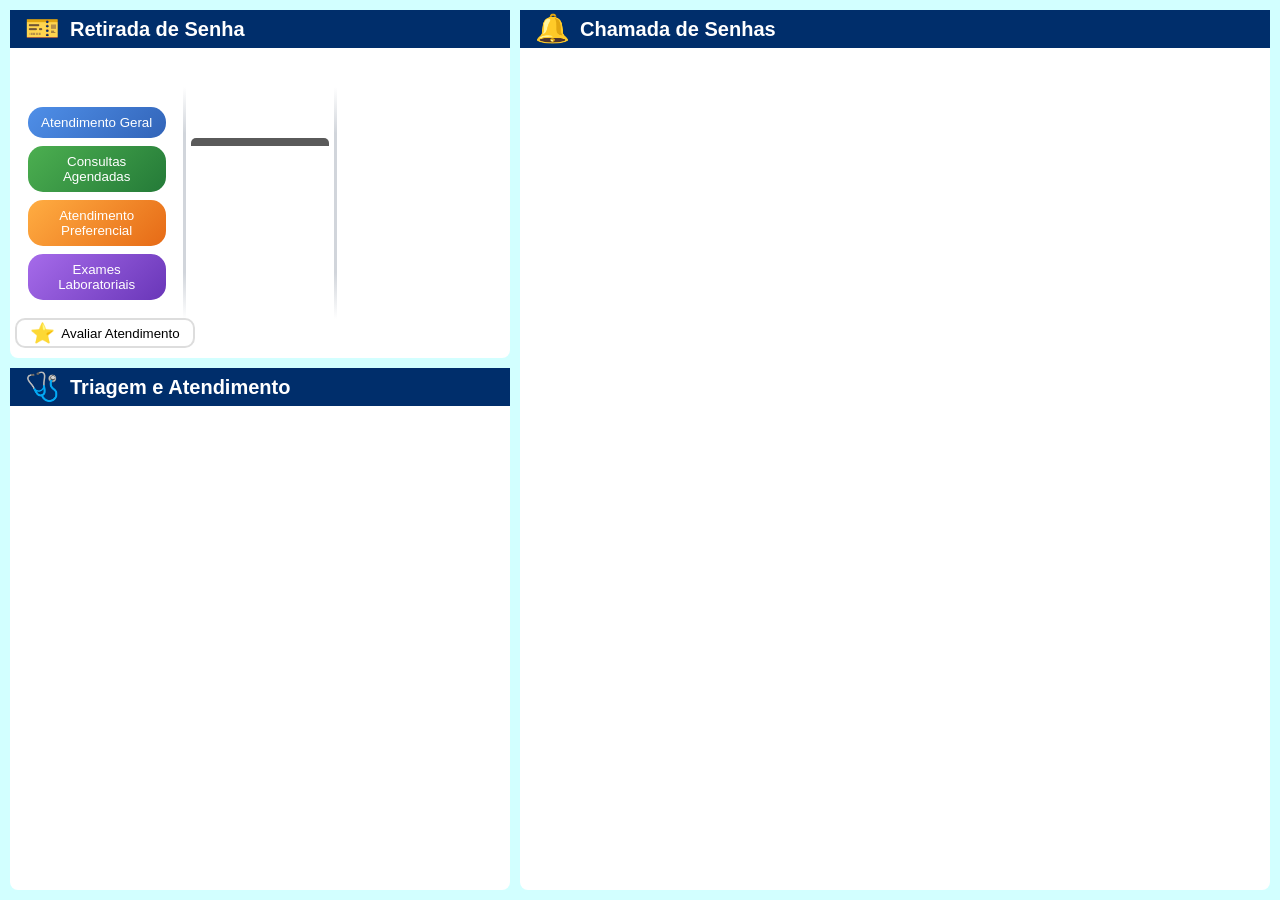
==== index.html @ 9e247467 "Desenvolvimento das interações com os botões de avaliação" ====
<!DOCTYPE html>
<html lang="pt-BR">
<head>
    <meta charset="UTF-8">
    <meta name="viewport" content="width=device-width, initial-scale=1.0">
    <link rel="stylesheet" href="css/painel.css">
    <link rel="stylesheet" href="css/retirada-senha.css">
    <title>Painel de Atendimento</title>
</head>
<body>
    <div id="painel-atendimento">
        <!-- Parte esquerda da tela -->
        <div id="campo-atendimento">
            <!-- Tela 1: Retirada de senha e avaliação do atendimento -->
            <div id="retirar-senha" class="tela-painel">
                <h2><span class="icone-titulo">🎫</span> Retirada de Senha</h2>
                <!-- Tela de seleção de atendimento e impressão de senha -->
                <div id="imprimir-senha">
                    <div id="btns-opcoes-atendimento">
                        <button id="btn-atendimento-geral">Atendimento Geral</button>
                        <button id="btn-consultas-agendadas">Consultas Agendadas</button>
                        <button id="btn-atendimento-preferencial">Atendimento Preferencial</button>
                        <button id="btn-exames-laboratoriais">Exames Laboratoriais</button>
                    </div>
                    <div id="impressao-senha">
                        <div id="impressora">
                            <div id="papel-senha">
                                <h3>Sua senha</h3>
                                <span id="senha-impressa">A-023</span>
                                <small>Aguarde sua chamada</small>
                            </div>
                        </div>
                    </div>
                    <div id="t1-img-hospital">
                        <img src="assets/images/sua-saude.png" class="img-slide" alt="Sua saúde é o nosso maior cuidado.">
                        <img src="assets/images/previnir.png" class="img-slide" alt="Previnir também é cuidar.">
                        <img src="assets/images/espaco-hospital.png" class="img-slide" alt="Espaços de atendimento do hospital.">
                        <img src="assets/images/saude-mental.png" class="img-slide" alt="Saúde mental importa.">
                    </div>

                    <button id="bt-avaliar-atendimento">
                        <span class="icone-avaliar">⭐</span>
                        Avaliar Atendimento
                    </button>

                </div>

                <!-- Tela de avaliação do atendimento (Display none por padrão) -->
                <!-- Alterna a exibição com a tela de impressão de senha -->
                <div id="avaliar-atendimento">
                    <div id="opcoes-avaliacao">
                        <button class="btn-avaliacao" data-nota="muito-ruim">
                            <span>😠</span>
                            <small>Muito ruim</small>
                        </button>
                        <button class="btn-avaliacao" data-nota="ruim">
                            <span>🙁</span>
                            <small>Ruim</small>
                        </button>
                        <button class="btn-avaliacao" data-nota="regular">
                            <span>😐</span>
                            <small>Regular</small>
                        </button>
                        <button class="btn-avaliacao" data-nota="bom">
                            <span>🙂</span>
                            <small>Bom</small>
                        </button>
                        <button class="btn-avaliacao" data-nota="excelente">
                            <span>🤩</span>
                            <small>Excelente</small>
                        </button>
                    </div>

                    <div id="acoes-avaliacao">
                        <button id="btn-confirmar" type="button">
                            Confirmar
                        </button>
                        <button id="btn-cancelar" type="button">
                            Cancelar
                        </button>
                    </div>

                </div>

                <div id="tela-mensagem-avaliacao">
                    <p id="mensagem-avaliacao">...</p>
                </div>
            </div>

            <!-- Tela 2: Triagem e atendimento do paciente -->
            <div id="triagem" class="tela-painel">
                <h2><span class="icone-titulo">🩺</span> Triagem e Atendimento</h2>
            </div>
        </div>

        <!-- Parte direita da tela -->
        <div id="campo-apresentacao">
            <!-- Tela 3: Vídeos, anúncios e chamadas de senhas -->
            <div id="chamada-senhas" class="tela-painel">
                <h2><span class="icone-titulo">🔔</span> Chamada de Senhas</h2>
            </div>
        </div>
    </div>
    <script src="js/script.js"></script>
</body>
</html>
---- css/painel.css ----
* {
    margin: 0;
    box-sizing: border-box;
}

html {
    font-family: Georgia, sans-serif;
}

body {
    overflow: auto;
}

#painel-atendimento {
    display: flex;
    flex-direction: row;
    width: 100%;
    height: 100vh;
    min-width: 0;
    background-color: rgb(210, 255, 255);
    padding: 10px;
    gap: 10px;
}

#campo-atendimento {
    flex: 2;
    display: flex;
    flex-direction: column;
    gap: 10px;
    min-width: 0;
}

#campo-apresentacao {
    flex: 3;
    display: flex;
    flex-direction: column;
    min-width: 0;
}

#retirar-senha {
    position: relative;
    flex: 2;
    display: flex;
    flex-direction: column;
    align-items: center;
}

#triagem {
    flex: 3;
}

#chamada-senhas {
    flex: 1;
}

.tela-painel {
    background-color: #ffffff;
    border-radius: 8px;
}

.tela-painel h2 {
    display: flex;
    align-items: center;
    gap: 10px;
    font-size: 20px;
    font-weight: 600;
    color: #ffffff;
    background-color: #002e6b;
    padding: 5px 15px;
    width: 100%;
}

.icone-titulo {
    font-size: 28px;
    line-height: 1;
}

@media (max-width: 768px) {
    #painel-atendimento {
        flex-direction: column;
    }

    #campo-atendimento,
    #campo-apresentação {
        flex: none;
        width: 100%;
        min-width: 0;
    }

}
---- css/retirada-senha.css ----
#imprimir-senha {
    position: relative;
    flex: 1;
    display: flex;
    width: 100%;
    max-width: 680px;
    min-height: 300px;
    gap: 10px;
    padding: 10px;
    align-items: center;
}

#imprimir-senha div {
    flex: 1;
    display: flex;
    min-width: 0;
    flex-direction: column;
    justify-content: center;
    align-items: center;
    height: 100%;
    max-height: 300px;
}

#impressao-senha {
    position: relative;
    overflow: hidden;
}

/* Bordas do container para ficar bonito */
#impressao-senha::before,
#impressao-senha::after {
    content: "";
    position: absolute;
    top: 10%;
    height: 80%;
    width: 3px;
    background: linear-gradient(
        to bottom,
        transparent,
        #d1d5db 20%,
        #d1d5db 80%,
        transparent
    );
}

#impressao-senha::before {
    left: 0;
}

#impressao-senha::after {
    right: 0;
}

#btns-opcoes-atendimento {
    gap: 8px;
}

#btns-opcoes-atendimento button {
    font-size: 10pt;
    width: 90%;
    max-width: 100%;
    min-width: 0;
    white-space: normal;
    overflow-wrap: break-word;
    border: none;
    border-radius: 15px;
    padding: 8px;
    cursor: pointer;
    color: #ffffff;
    transition: transform 0.2s ease, box-shadow 0.2s ease;
}

#btns-opcoes-atendimento button:hover {
    transform: scale(1.05);
    box-shadow: 2px 2px 8px rgb(49, 49, 49);
}

#btn-atendimento-geral {
    background: linear-gradient(135deg, #4f8fe8, #3264b8);
}

#btn-consultas-agendadas {
    background: linear-gradient(135deg, #4caf50, #247a38);
}

#btn-atendimento-preferencial {
    background: linear-gradient(135deg, #ffad42, #e66a16);
}

#btn-exames-laboratoriais {
    background: linear-gradient(135deg, #a66bea, #6936b8);
}

#imprimir-senha #impressora {
    flex: none;
    height: 130px;
    border-top: 8px solid #5a5a5a;
    border-radius: 5px 5px 0 0;
    width: 90%;
    overflow: hidden;
}

#senha-impressa {
    font-size: 36px;
    font-weight: bold;
}

#papel-senha {
    font-family: Arial, sans-serif;
    background-color: rgba(0, 0, 0, 0.07);
    width: calc(100% - 4px);
    transform: translateY(-100%);
}

#papel-senha.imprimindo {
    animation: imprimirPapel 0.8s ease-out;
    transform: translateY(0);
}

#papel-senha h3 {
    font-size: 24px;
}

#senha-impressa {
    margin: 10px 0;
}

@keyframes imprimirPapel {
    from {
        transform: translateY(-100%);
    } to {
        transform: translateY(0);
    }
}

#t1-img-hospital {
    position: relative;
    width: 100%;
    height: 300px;
    max-height: 100%;
    overflow: hidden;
}

.img-slide {
    position: absolute;
    top: 50%;
    transform: translateY(-50%);
    right: 8px;
    left: 8px;
    max-width: calc(100% - 16px);
    max-height: calc(100% - 16px);
    object-fit: contain;
    border-radius: 10px;
    box-shadow: 1px 1px 8px #5a5a5a;
    /* Configuração da animação: 10s no total (5s para cada imagem) */
    animation: slideImagem 40s infinite;
    opacity: 0;
}

.img-slide:nth-child(1) {
    animation-delay: 0s;
}

.img-slide:nth-child(2) {
    animation-delay: -30s;
}

.img-slide:nth-child(3) {
    animation-delay: -20s;
}

.img-slide:nth-child(4) {
    animation-delay: -10s;
}

@keyframes slideImagem {
    0%, 20% {
        opacity: 1;
    }
    25%, 95% {
        opacity: 0;
    }
    100% {
        opacity: 1;
    }
}

#bt-avaliar-atendimento {
    position: absolute;
    bottom: 10px;
    left: 5px;
    display: flex;
    align-items: center;
    justify-content: center;
    gap: 6px;
    border: 2px solid #ddd;
    cursor: pointer;
    font-size: 10pt;
    height: 30px;
    width: 180px;
    border-radius: 10px;
    background: #fff;
}

.icone-avaliar {
    font-size: 20px;
    line-height: 1;
}

#avaliar-atendimento {
    position: relative;
    display: flex;
    flex-direction: column;
    align-items: center;
    justify-content: center;
    gap: 20px;
    position: absolute;
    background: #fff;
    top: 38px;
    bottom: 0;
    left: 0;
    right: 0;

    visibility: hidden;
    opacity: 0;
    transform: translateY(10px);

    transition: 
        opacity 0.4s ease,
        transform 0.4s ease,
        visibility 0.4s;
}

#avaliar-atendimento.ativa {
    opacity: 1;
    visibility: visible;
    transform: translateY(0);
}

#opcoes-avaliacao,
#acoes-avaliacao {
    display: flex;
    justify-content: center;
    gap: 10px;
    flex-wrap: wrap;
    width: 90%;
}

#acoes-avaliacao {
    gap: 20px;
    margin-top: 10px;
}

#btn-cancelar,
#btn-confirmar,
.btn-avaliacao {
    display: flex;
    flex-direction: column;
    justify-content: center;
    gap: 8px;
    font-family: Georgia, sans-serif;
    cursor: pointer;
    width: 120px;
    font-size: 12pt;
    padding: 10px 20px;
    border: 1px solid #ccc;
    background-color: #fff;
    border-radius: 8px;
}

.btn-avaliacao:hover {
    background-color: #eef6fc;
}

.btn-avaliacao span {
    font-size: 18pt;
}

#btn-confirmar {
    background-color: #1769aa;
    color: #fff;
    border-color: #1769aa;
}

#btn-cancelar:hover {
    background-color: #eee;
}

#btn-confirmar:hover {
    background-color: #12558b;
}

.btn-avaliacao.selecionada {
    background-color: #d6eaff;
    border-color: #1769aa;
    box-shadow: 0 0 0 2px #1769aa;
}

#tela-mensagem-avaliacao {
    position: absolute;
    background-color: #fff;
    top: 38px;
    left: 0;
    right: 0;
    bottom: 0;
    display: flex;
    justify-content: center;
    align-items: center;

    visibility: hidden;
    opacity: 0;
    transform: translateY(10px);

    transition: 
        opacity 0.4s ease,
        transform 0.4s ease,
        visibility 0.4s;
}

#tela-mensagem-avaliacao.ativa {
    opacity: 1;
    visibility: visible;
    transform: translateY(0);
}

#mensagem-avaliacao {
    font-size: 20pt;
    text-align: center;
    color: #6936b8;
    margin: 10px;
}
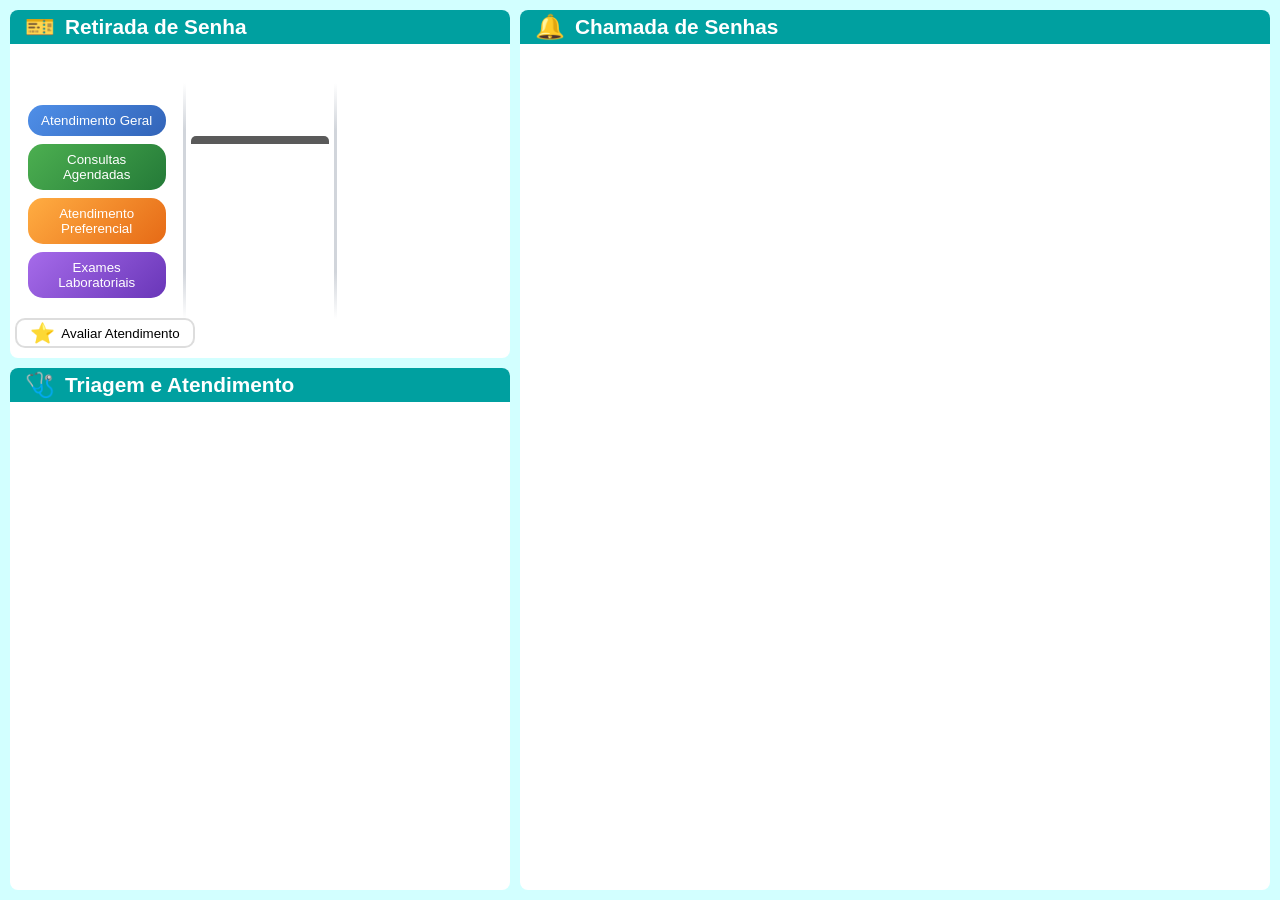
==== commit 708cb793: "Tela de retirada de senhas finalizada" ====
--- a/index.html
+++ b/index.html
@@ -4,6 +4,7 @@
     <meta charset="UTF-8">
     <meta name="viewport" content="width=device-width, initial-scale=1.0">
     <link rel="stylesheet" href="css/painel.css">
+    <!-- <link rel="stylesheet" href="https://cdn.jsdelivr.net/gh/marcosbgomes/painel-atendimento@retirada-senha/css/retirada-senha.css"> -->
     <link rel="stylesheet" href="css/retirada-senha.css">
     <title>Painel de Atendimento</title>
 </head>
@@ -32,6 +33,7 @@
                         </div>
                     </div>
                     <div id="t1-img-hospital">
+                        <!-- <img src="https://raw.githubusercontent.com/marcosbgomes/painel-atendimento/retirada-senha/assets/images/sua-saude.png" class="img-slide" alt="Sua saúde é o nosso maior cuidado."> -->
                         <img src="assets/images/sua-saude.png" class="img-slide" alt="Sua saúde é o nosso maior cuidado.">
                         <img src="assets/images/previnir.png" class="img-slide" alt="Previnir também é cuidar.">
                         <img src="assets/images/espaco-hospital.png" class="img-slide" alt="Espaços de atendimento do hospital.">
--- a/css/painel.css
+++ b/css/painel.css
@@ -1,14 +1,12 @@
 * {
     margin: 0;
+    padding: 0;
     box-sizing: border-box;
 }
 
 html {
+    font-size: 12pt;
     font-family: Georgia, sans-serif;
-}
-
-body {
-    overflow: auto;
 }
 
 #painel-atendimento {
@@ -62,16 +60,17 @@
     display: flex;
     align-items: center;
     gap: 10px;
-    font-size: 20px;
+    font-size: 1.3rem;
     font-weight: 600;
     color: #ffffff;
-    background-color: #002e6b;
+    background-color: #00a0a0;
     padding: 5px 15px;
     width: 100%;
+    border-radius: 8px 8px 0px 0px;
 }
 
 .icone-titulo {
-    font-size: 28px;
+    font-size: 1.5rem;
     line-height: 1;
 }
 
--- a/css/retirada-senha.css
+++ b/css/retirada-senha.css
@@ -225,7 +225,7 @@
     opacity: 0;
     transform: translateY(10px);
 
-    transition: 
+    transition:
         opacity 0.4s ease,
         transform 0.4s ease,
         visibility 0.4s;
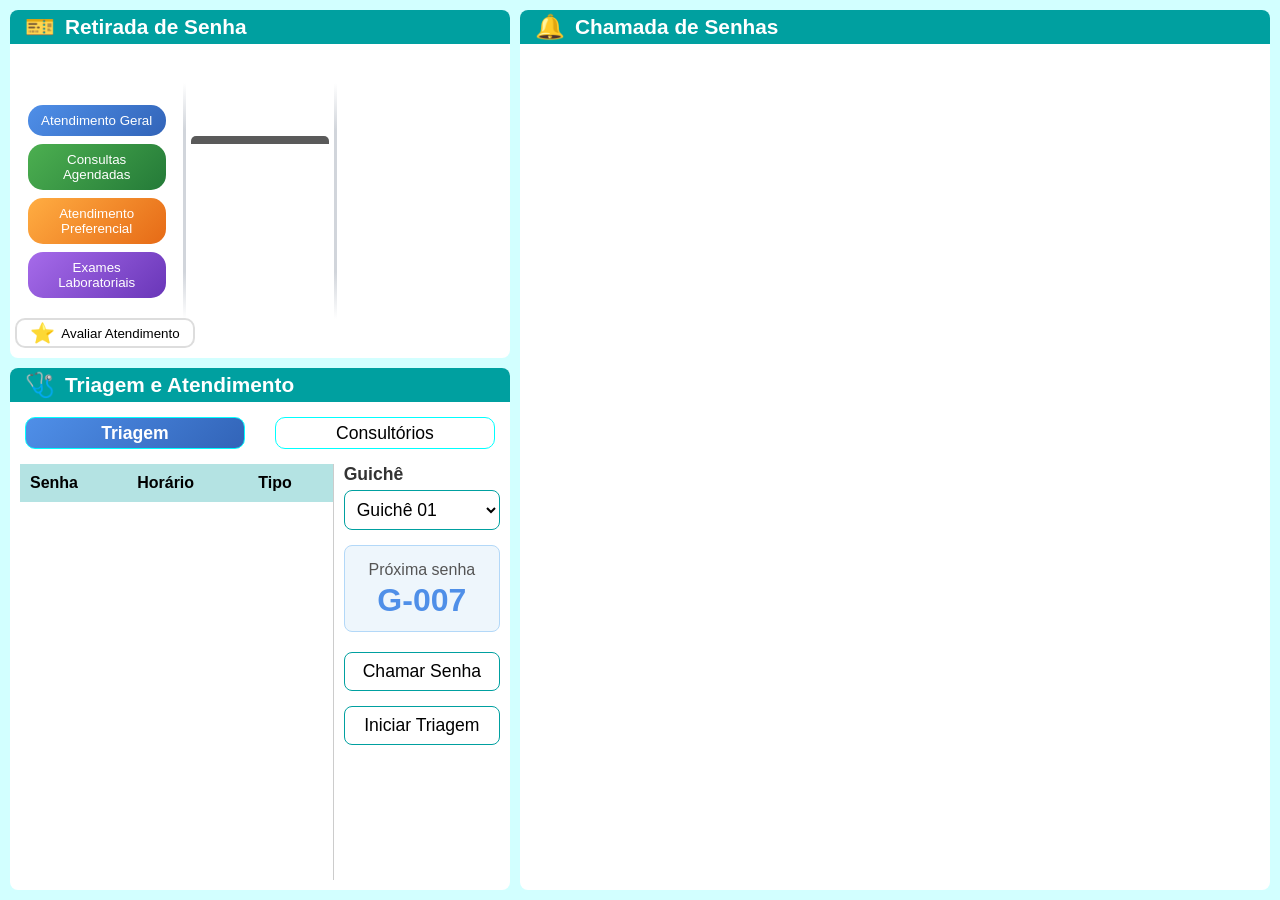
==== commit f8b7238f: "Chamada para triagem" ====
--- a/index.html
+++ b/index.html
@@ -6,6 +6,7 @@
     <link rel="stylesheet" href="css/painel.css">
     <!-- <link rel="stylesheet" href="https://cdn.jsdelivr.net/gh/marcosbgomes/painel-atendimento@retirada-senha/css/retirada-senha.css"> -->
     <link rel="stylesheet" href="css/retirada-senha.css">
+    <link rel="stylesheet" href="css/atendimento.css">
     <title>Painel de Atendimento</title>
 </head>
 <body>
@@ -90,8 +91,65 @@
             </div>
 
             <!-- Tela 2: Triagem e atendimento do paciente -->
-            <div id="triagem" class="tela-painel">
+            <div id="triagem-atendimento" class="tela-painel">
                 <h2><span class="icone-titulo">🩺</span> Triagem e Atendimento</h2>
+
+                <!-- Botões para alternar entre as telas de atendimento -->
+                <div id="btns-atendimento">
+                    <button id="btn-triagem" class="btn-atendimento btn-atendimento-ativo">Triagem</button>
+                    <button id="btn-consultorios" class="btn-atendimento">Consultórios</button>
+                </div>
+
+                <!-- Tela de atendimento: Triagem -->
+                <div id="triagem" class="tela-atendimento atendimento-ativo">
+                    <div id="triagem-tabela">
+                        <table>
+                            <thead>
+                                <tr>
+                                    <th>Senha</th>
+                                    <th>Horário</th>
+                                    <th>Tipo</th>
+                                </tr>
+                            </thead>
+                            <tbody>
+                                <!-- <tr>
+                                    <td>G-007</td>
+                                    <td>12:15</td>
+                                    <td>Atendimento Geral</td>
+                                </tr>
+                                <tr>
+                                    <td>G-007</td>
+                                    <td>12:15</td>
+                                    <td>Atendimento Geral</td>
+                                </tr> -->
+                            </tbody>
+                        </table>
+                    </div>
+
+                    <div id="triagem-controles">
+                        <div class="escolha-guiche">
+                            <label for="selecao-guiche">Guichê</label>
+                            <select id="selecao-guiche" class="guiche-triagem">
+                                <option value="1">Guichê 01</option>
+                                <option value="2">Guichê 02</option>
+                                <option value="3">Guichê 03</option>
+                            </select>
+                        </div>
+
+                        <div id="proxima-senha-triagem">
+                            <span>Próxima senha</span>
+                            <strong id="txt-proxima-senha-triagem">G-007</strong>
+                        </div>
+
+                        <button class="btn-controle">Chamar Senha</button>
+                        <button class="btn-controle">Iniciar Triagem</button>
+                    </div>
+                </div>
+
+                <!-- Tela de atendimento: Consultórios -->
+                <div id="consultorios" class="tela-atendimento">
+                    Consultórios
+                </div>
             </div>
         </div>
 
--- a/css/painel.css
+++ b/css/painel.css
@@ -2,11 +2,11 @@
     margin: 0;
     padding: 0;
     box-sizing: border-box;
+    font-family: Georgia, sans-serif;
 }
 
 html {
     font-size: 12pt;
-    font-family: Georgia, sans-serif;
 }
 
 #painel-atendimento {
@@ -43,7 +43,9 @@
     align-items: center;
 }
 
-#triagem {
+#triagem-atendimento {
+    display: flex;
+    flex-direction: column;
     flex: 3;
 }
 
--- a/css/atendimento.css
+++ b/css/atendimento.css
@@ -0,0 +1,139 @@
+#btns-atendimento {
+    display: flex;
+    justify-content: space-around;
+    margin-top: 10px;
+}
+
+.btn-atendimento {
+    flex: 1;
+    margin: 5px 15px;
+    cursor: pointer;
+    height: 2rem;
+    font-size: 1.1rem;
+    border-radius: 10px;
+    border: 1px solid #00ffff;
+    background-color: transparent;
+}
+
+.btn-atendimento-ativo {
+    background: linear-gradient(135deg, #4f8fe8, #3264b8);
+    color: #fff;
+    font-weight: bold;
+}
+
+.tela-atendimento {
+    display: none;
+    flex: 1;
+    border-radius: 0 0 8px 8px;
+    padding: 10px;
+    width: 100%;
+    opacity: 0;
+    /* background-color: #eeeeee; */
+}
+
+.atendimento-ativo {
+    display: flex;
+    opacity: 1;
+}
+
+
+/* ********************** ÁREA DA TRIAGEM ********************** */
+
+#triagem-tabela {
+    flex: 2;
+    border-right: 1px solid #ccc;
+    margin-right: 10px;
+}
+
+#triagem-controles {
+    flex: 1;
+    display: flex;
+    flex-direction: column;
+    justify-content: start;
+    gap: 15px;
+}
+
+#triagem-tabela table {
+    width: 100%;
+    border-collapse: collapse;
+    text-align: left;
+}
+
+#triagem-tabela th {
+    background-color: #00a0a04b;
+    padding: 10px;
+    font-weight: 600;
+}
+
+#triagem-tabela td {
+    padding: 10px;
+    border-bottom: 1px solid #eee;
+    font-family: Arial, Helvetica, sans-serif;
+    font-size: 0.9rem;
+}
+
+#triagem-tabela tbody tr:hover {
+    background-color: #eef6fc;
+}
+
+.escolha-guiche {
+    display: flex;
+    flex-direction: column;
+    gap: 5px;
+}
+
+.escolha-guiche label {
+    font-weight: 600;
+    font-size: 1.1rem;
+    color: #333;
+}
+
+.guiche-triagem {
+    padding: 8px;
+    font-size: 1.1rem;
+    border-radius: 8px;
+    border: 1px solid #00a0a0;
+    background-color: #fff;
+    cursor: pointer;
+    outline: none;  /* remove a borda do foco */
+}
+
+#proxima-senha-triagem {
+    background-color: #eef6fc;
+    border: 1px solid #b3d8f8;
+    border-radius: 8px;
+    padding: 15px 10px;
+    text-align: center;
+    display: flex;
+    flex-direction: column;
+    gap: 5px;
+    margin-bottom: 5px;
+}
+
+#proxima-senha-triagem span {
+    font-size: 1rem;
+    color: #555;
+}
+
+#txt-proxima-senha-triagem {
+    font-size: 2rem;
+    color: #4f8fe8;
+    font-weight: bold;
+    line-height: 1;
+}
+
+.btn-controle {
+    padding: 8px;
+    cursor: pointer;
+    font-size: 1.1rem;
+    border-radius: 8px;
+    border: 1px solid #00a0a0;
+    background-color: transparent;
+    color: #000;
+    transition: background-color 0.3s, color 0.3s;
+}
+
+.btn-controle:hover {
+    background-color: #00a0a0;
+    color: #fff;
+}
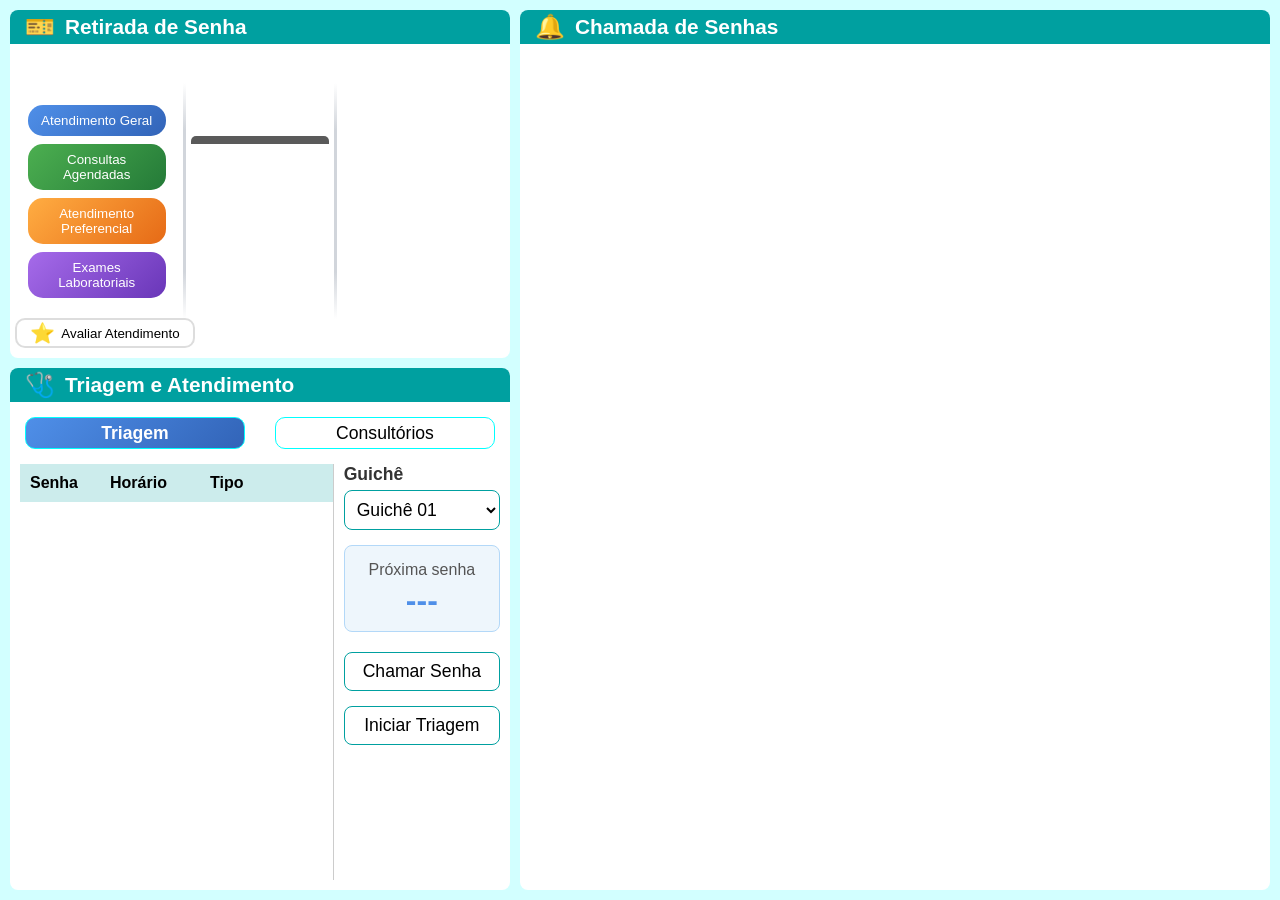
==== commit 64646137: "Tela de Triagem e Atendimento criadas" ====
--- a/index.html
+++ b/index.html
@@ -102,53 +102,111 @@
 
                 <!-- Tela de atendimento: Triagem -->
                 <div id="triagem" class="tela-atendimento atendimento-ativo">
-                    <div id="triagem-tabela">
+                    <div id="triagem-chamada" class="triagem triagem-ativa">
+                        <div id="triagem-tabela">
+                            <table>
+                                <thead>
+                                    <tr>
+                                        <th>Senha</th>
+                                        <th>Horário</th>
+                                        <th>Tipo</th>
+                                    </tr>
+                                </thead>
+                                <tbody>
+                                </tbody>
+                            </table>
+                        </div>
+    
+                        <div id="triagem-controles">
+                            <div class="escolha-guiche">
+                                <label for="selecao-guiche">Guichê</label>
+                                <select id="selecao-guiche" class="guiche-triagem">
+                                    <option value="1">Guichê 01</option>
+                                    <option value="2">Guichê 02</option>
+                                    <option value="3">Guichê 03</option>
+                                </select>
+                            </div>
+    
+                            <div id="proxima-senha-triagem">
+                                <span>Próxima senha</span>
+                                <strong id="txt-proxima-senha-triagem">---</strong>
+                            </div>
+    
+                            <button class="btn-controle">Chamar Senha</button>
+                            <button id="btn-iniciar-triagem" class="btn-controle">Iniciar Triagem</button>
+                        </div>
+                    </div>
+
+                    <!-- Tela de atendimento: Realização da Triagem -->
+                    <div id="triagem-realiza" class="triagem">
+                        <div id="dados-triagem-realiza">
+                            <div id="titulo-triagem">
+                                <p>Realizar Triagem: <span id="senha-em-triagem"></span></p>
+                            </div>
+
+                            <div id="campos-triagem">
+                                <div class="campo-triagem">
+                                    <label for="nome-paciente">Nome do Paciente</label>
+                                    <input type="text" id="nome-paciente" placeholder="Digite o nome do paciente..." class="input-triagem-texto">
+                                </div>
+                                <div class="campo-triagem">
+                                    <label>Gravidade</label>
+                                    <div id="btns-gravidade">
+                                        <button class="btn-gravidade baixa" data-risco="Baixo">Baixa</button>
+                                        <button class="btn-gravidade moderada" data-risco="Moderado">Moderada</button>
+                                        <button class="btn-gravidade alta" data-risco="Alto">Alta</button>
+                                        <button class="btn-gravidade emergencia" data-risco="Emergência">Emergência</button>
+                                    </div>
+                                </div>
+                            </div>
+
+                            <div id="acao-triagem">
+                                <button id="cancelar-triagem" class="btn-controle">Cancelar</button>
+                                <button id="concluir-triagem" class="btn-controle">Finalizar</button>
+                            </div>
+                        </div>
+                    </div>
+                </div>
+
+                <!-- Tela de atendimento: Consultórios -->
+                <div id="consultorios" class="tela-atendimento">
+                    <div id="consultorio-tabela">
                         <table>
                             <thead>
                                 <tr>
                                     <th>Senha</th>
-                                    <th>Horário</th>
-                                    <th>Tipo</th>
+                                    <th>Gravidade</th>
+                                    <th>Nome</th>
                                 </tr>
                             </thead>
                             <tbody>
-                                <!-- <tr>
-                                    <td>G-007</td>
-                                    <td>12:15</td>
-                                    <td>Atendimento Geral</td>
+                                <tr>
+                                    <td>G-001</td>
+                                    <td>Emergência</td>
+                                    <td>José Aparecido Barbosa Dos Santos Filho Neto</td>
                                 </tr>
-                                <tr>
-                                    <td>G-007</td>
-                                    <td>12:15</td>
-                                    <td>Atendimento Geral</td>
-                                </tr> -->
                             </tbody>
                         </table>
                     </div>
 
-                    <div id="triagem-controles">
-                        <div class="escolha-guiche">
-                            <label for="selecao-guiche">Guichê</label>
-                            <select id="selecao-guiche" class="guiche-triagem">
-                                <option value="1">Guichê 01</option>
-                                <option value="2">Guichê 02</option>
-                                <option value="3">Guichê 03</option>
+                    <div id="consultorio-controles">
+                        <div class="escolha-consultorio">
+                            <label for="selecao-consultorio">Consultório</label>
+                            <select id="selecao-consultorio" class="consultorio-atendimento">
+                                <option value="1">Consultório 01</option>
+                                <option value="2">Consultório 02</option>
+                                <option value="3">Consultório 03</option>
                             </select>
                         </div>
 
-                        <div id="proxima-senha-triagem">
-                            <span>Próxima senha</span>
-                            <strong id="txt-proxima-senha-triagem">G-007</strong>
-                        </div>
-
-                        <button class="btn-controle">Chamar Senha</button>
-                        <button class="btn-controle">Iniciar Triagem</button>
-                    </div>
-                </div>
-
-                <!-- Tela de atendimento: Consultórios -->
-                <div id="consultorios" class="tela-atendimento">
-                    Consultórios
+                        <div id="proximo-paciente">
+                            <span>Próximo paciente</span>
+                            <strong id="txt-proximo-paciente">---</strong>
+                        </div>
+
+                        <button class="btn-controle">Chamar Paciente</button>
+                        <button id="btn-finalizar-atendimento" class="btn-controle">Finalizar Atendimento</button>
+                    </div>
                 </div>
             </div>
         </div>
--- a/css/painel.css
+++ b/css/painel.css
@@ -26,6 +26,7 @@
     flex-direction: column;
     gap: 10px;
     min-width: 0;
+    min-height: 0;
 }
 
 #campo-apresentacao {
@@ -33,6 +34,7 @@
     display: flex;
     flex-direction: column;
     min-width: 0;
+    min-height: 0;
 }
 
 #retirar-senha {
@@ -47,6 +49,7 @@
     display: flex;
     flex-direction: column;
     flex: 3;
+    min-height: 0;
 }
 
 #chamada-senhas {
--- a/css/atendimento.css
+++ b/css/atendimento.css
@@ -28,7 +28,7 @@
     padding: 10px;
     width: 100%;
     opacity: 0;
-    /* background-color: #eeeeee; */
+    min-height: 0;
 }
 
 .atendimento-ativo {
@@ -36,16 +36,40 @@
     opacity: 1;
 }
 
+.triagem {
+    display: none;
+    flex: 1;
+    width: 100%;
+}
+
+.triagem-ativa {
+    display: flex;
+}
+
+#dados-triagem-realiza  {
+    display: flex;
+    flex-direction: column;
+    flex: 1;
+    width: 100%;
+    gap: 10px;
+}
+
 
 /* ********************** ÁREA DA TRIAGEM ********************** */
 
-#triagem-tabela {
+/* Chamada */
+
+#triagem-tabela,
+#consultorio-tabela {
     flex: 2;
     border-right: 1px solid #ccc;
     margin-right: 10px;
-}
-
-#triagem-controles {
+    overflow-y: auto;
+    max-height: 100%
+}
+
+#triagem-controles,
+#consultorio-controles {
     flex: 1;
     display: flex;
     flex-direction: column;
@@ -53,42 +77,85 @@
     gap: 15px;
 }
 
-#triagem-tabela table {
+#triagem-tabela table,
+#consultorio-tabela table {
     width: 100%;
     border-collapse: collapse;
     text-align: left;
 }
 
-#triagem-tabela th {
-    background-color: #00a0a04b;
+#triagem-tabela th,
+#consultorio-tabela th {
+    background-color: #ccecec;
     padding: 10px;
     font-weight: 600;
-}
-
-#triagem-tabela td {
+    position: sticky;
+    top: 0;
+    z-index: 1;
+}
+
+#triagem-tabela td,
+#consultorio-tabela td {
     padding: 10px;
     border-bottom: 1px solid #eee;
     font-family: Arial, Helvetica, sans-serif;
     font-size: 0.9rem;
 }
 
-#triagem-tabela tbody tr:hover {
-    background-color: #eef6fc;
-}
-
-.escolha-guiche {
+/* Fixa largura da primeira coluna */
+#triagem-tabela th:nth-child(1),
+#triagem-tabela td:nth-child(1),
+#consultorio-tabela th:nth-child(1),
+#consultorio-tabela td:nth-child(1) {
+    width: 80px;
+}
+
+/* Fixa largura da segunda coluna */
+#triagem-tabela th:nth-child(2),
+#triagem-tabela td:nth-child(2),
+#consultorio-tabela th:nth-child(2),
+#consultorio-tabela td:nth-child(2) {
+    width: 100px;
+}
+
+#triagem-tabela tbody tr,
+#consultorio-tabela tbody tr {
+    cursor: pointer;
+    transition: background-color 0.2s;
+}
+
+#triagem-tabela tbody tr:hover,
+#consultorio-tabela tbody tr:hover {
+    background-color: #f1f1f1;
+}
+
+/* Linha da tabela selecionada */
+#triagem-tabela tbody tr.proxima-senha-selecionada {
+    background-color: #d6eaff;
+}
+
+#triagem-tabela tbody tr.proxima-senha-selecionada td {
+    font-weight: bold;
+    /* color: #12558b; */
+    color: #4f8fe8;
+}
+
+.escolha-guiche,
+.escolha-consultorio {
     display: flex;
     flex-direction: column;
     gap: 5px;
 }
 
-.escolha-guiche label {
+.escolha-guiche label,
+.escolha-consultorio label {
     font-weight: 600;
     font-size: 1.1rem;
     color: #333;
 }
 
-.guiche-triagem {
+.guiche-triagem,
+.consultorio-atendimento {
     padding: 8px;
     font-size: 1.1rem;
     border-radius: 8px;
@@ -98,7 +165,8 @@
     outline: none;  /* remove a borda do foco */
 }
 
-#proxima-senha-triagem {
+#proxima-senha-triagem,
+#proximo-paciente {
     background-color: #eef6fc;
     border: 1px solid #b3d8f8;
     border-radius: 8px;
@@ -110,12 +178,14 @@
     margin-bottom: 5px;
 }
 
-#proxima-senha-triagem span {
+#proxima-senha-triagem span,
+#proximo-paciente span {
     font-size: 1rem;
     color: #555;
 }
 
-#txt-proxima-senha-triagem {
+#txt-proxima-senha-triagem,
+#txt-proximo-paciente {
     font-size: 2rem;
     color: #4f8fe8;
     font-weight: bold;
@@ -136,4 +206,107 @@
 .btn-controle:hover {
     background-color: #00a0a0;
     color: #fff;
+}
+
+
+/* Relização da triagem */
+#titulo-triagem {
+    padding: 20px 0 10px 0px;
+    border-bottom: 2px solid #00a0a0;
+    font-weight: bold;
+}
+#titulo-triagem p {
+    font-size: 1.5rem;
+    color: #00a0a0;
+}
+
+#titulo-triagem span {
+    font-size: 2.2rem;
+    color: #4f8fe8;
+}
+
+#campos-triagem {
+    margin-top: 20px;
+}
+
+.campo-triagem {
+    display: flex;
+    flex-direction: column;
+    gap: 8px;
+    margin-bottom: 20px;
+}
+
+.campo-triagem label {
+    font-weight: 600;
+    color: #555;
+    font-size: 1.1rem;
+}
+
+.input-triagem-texto {
+    padding: 12px;
+    font-size: 1.1rem;
+    border-radius: 8px;
+    border: 2px solid #4f8fe8;
+    outline: none;
+}
+
+#btns-gravidade {
+    display: flex;
+    gap: 10px;
+    flex-wrap: wrap;
+}
+
+.btn-gravidade {
+    flex: 1;
+    min-width: 120px;
+    padding: 15px 10px;
+    border: 2px solid transparent;
+    border-radius: 8px;
+    cursor: pointer;
+    font-weight: bold;
+    font-size: 1rem;
+    opacity: 0.6;
+    transition: all 0.2s ease;
+    color: #fff;
+}
+
+.btn-gravidade:hover {
+    opacity: 0.8;
+    transform: translateY(-2px);
+}
+
+.baixa {
+    background-color: #33cc33;
+}
+
+.moderada {
+    background-color: #ffd633;
+}
+
+.alta {
+    background-color: #ff8533;
+}
+
+.emergencia {
+    background-color: #ff3333;
+}
+
+.btn-gravidade.selecionado {
+    opacity: 1;
+    border-color: #555;
+    transform: scale(1.1);
+    box-shadow: 0 4px 10px rgba(0, 0, 0, 0.2);
+}
+
+#acao-triagem {
+    display: flex;
+    justify-content: flex-end;
+    gap: 15px;
+    /* margin-top: 20px; */
+    padding-top: 15px;
+    border-top: 1px solid #eee;
+}
+
+#acao-triagem button {
+    width: 30%;
 }
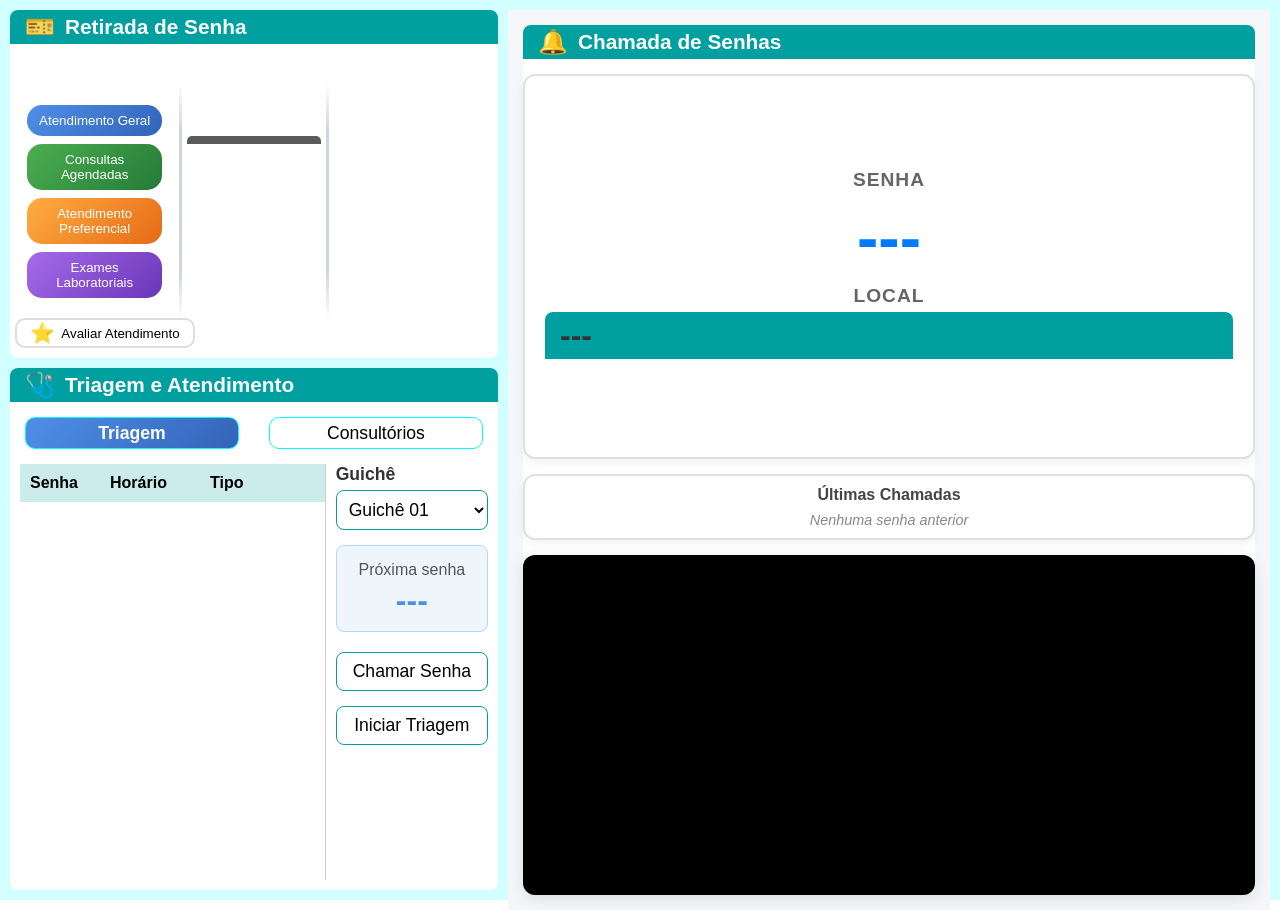
==== commit 3617ed3f: "painel versão 3.0" ====
--- a/index.html
+++ b/index.html
@@ -7,6 +7,7 @@
     <!-- <link rel="stylesheet" href="https://cdn.jsdelivr.net/gh/marcosbgomes/painel-atendimento@retirada-senha/css/retirada-senha.css"> -->
     <link rel="stylesheet" href="css/retirada-senha.css">
     <link rel="stylesheet" href="css/atendimento.css">
+    <link rel="stylesheet" href="css/apresentacao.css">
     <title>Painel de Atendimento</title>
 </head>
 <body>
@@ -132,7 +133,7 @@
                                 <strong id="txt-proxima-senha-triagem">---</strong>
                             </div>
     
-                            <button class="btn-controle">Chamar Senha</button>
+                            <button id="btn-chamar-senha" class="btn-controle">Chamar Senha</button>
                             <button id="btn-iniciar-triagem" class="btn-controle">Iniciar Triagem</button>
                         </div>
                     </div>
@@ -180,11 +181,6 @@
                                 </tr>
                             </thead>
                             <tbody>
-                                <tr>
-                                    <td>G-001</td>
-                                    <td>Emergência</td>
-                                    <td>José Aparecido Barbosa Dos Santos Filho Neto</td>
-                                </tr>
                             </tbody>
                         </table>
                     </div>
@@ -204,7 +200,7 @@
                             <strong id="txt-proximo-paciente">---</strong>
                         </div>
 
-                        <button class="btn-controle">Chamar Paciente</button>
+                        <button id="btn-chamar-paciente-consultorio" class="btn-controle">Chamar Paciente</button>
                         <button id="btn-finalizar-atendimento" class="btn-controle">Finalizar Atendimento</button>
                     </div>
                 </div>
@@ -216,9 +212,34 @@
             <!-- Tela 3: Vídeos, anúncios e chamadas de senhas -->
             <div id="chamada-senhas" class="tela-painel">
                 <h2><span class="icone-titulo">🔔</span> Chamada de Senhas</h2>
+                
+                <!-- Container da senha chamada no painel principal -->
+                <div id="painel-senha-atual">
+                    <span class="rotulo-senha">SENHA</span>
+                    <h1 id="painel-txt-senha">---</h1>
+                    <span class="rotulo-local">LOCAL</span>
+                    <h2 id="painel-txt-local">---</h2>
+                </div>
+
+                <!-- NOVO: Histórico de Senhas Chamadas -->
+                <div id="painel-historico">
+                    <h3>Últimas Chamadas</h3>
+                    <div id="lista-historico">
+                        <!-- As senhas anteriores vão aparecer aqui dinamicamente -->
+                        <span class="historico-vazio">Nenhuma senha anterior</span>
+                    </div>
+                </div>
+
+                <!-- Container do Vídeo Institucional / Anúncios -->
+              <div id="painel-video-container">
+    <video id="video-painel" autoplay muted playsinline></video>
+</div>
+    </video>
+</div>
+
             </div>
         </div>
-    </div>
+
     <script src="js/script.js"></script>
 </body>
 </html>
--- a/css/atendimento.css
+++ b/css/atendimento.css
@@ -130,13 +130,14 @@
 }
 
 /* Linha da tabela selecionada */
-#triagem-tabela tbody tr.proxima-senha-selecionada {
+#triagem-tabela tbody tr.proxima-senha-selecionada,
+#consultorio-tabela tbody tr.proxima-senha-selecionada {
     background-color: #d6eaff;
 }
 
-#triagem-tabela tbody tr.proxima-senha-selecionada td {
-    font-weight: bold;
-    /* color: #12558b; */
+#triagem-tabela tbody tr.proxima-senha-selecionada td,
+#consultorio-tabela tbody tr.proxima-senha-selecionada td {
+    font-weight: bold;
     color: #4f8fe8;
 }
 
--- a/css/apresentacao.css
+++ b/css/apresentacao.css
@@ -0,0 +1,138 @@
+/* =================================================================
+   ESTILOS DO PAINEL DA DIREITA (DIVIDIDO MEIO A MEIO)
+   ================================================================= */
+
+/* Organiza a coluna da direita inteira */
+#campo-apresentacao {
+    display: flex;
+    flex-direction: column;
+    padding: 15px;
+    box-sizing: border-box;
+    background: #f4f6f9;
+    height: 100vh;
+    overflow: hidden;
+}
+
+/* Container principal da Chamada de Senhas */
+#chamada-senhas {
+    display: flex;
+    flex-direction: column;
+    height: 100%;
+    width: 100%;
+    gap: 15px; /* Espaço entre a senha e o vídeo */
+}
+
+/* Caixa da Senha: agora ocupa exatamente 50% do espaço (flex: 1) */
+#painel-senha-atual {
+    flex: 1;
+    background: #ffffff;
+    padding: 20px;
+    border-radius: 12px;
+    box-shadow: 0 4px 10px rgba(0, 0, 0, 0.05);
+    border: 2px solid #e0e0e0;
+    display: flex;
+    flex-direction: column;
+    justify-content: center;
+    align-items: center;
+    text-align: center;
+    box-sizing: border-box;
+}
+
+#painel-senha-atual .rotulo-senha,
+#painel-senha-atual .rotulo-local {
+    font-size: 1.2rem;
+    color: #666;
+    font-weight: bold;
+    letter-spacing: 1px;
+}
+
+#painel-txt-senha {
+    font-size: 4rem;
+    color: #007bff;
+    margin: 10px 0;
+    font-weight: bold;
+}
+
+#painel-txt-local {
+    font-size: 2rem;
+    color: #333;
+    margin: 5px 0;
+    font-weight: bold;
+}
+
+/* Container do Vídeo com posicionamento relativo para o fundo */
+#painel-video-container {
+    flex: 1;
+    width: 100%;
+    min-height: 0;
+    border-radius: 12px;
+    overflow: hidden;
+    box-shadow: 0 4px 15px rgba(0, 0, 0, 0.1);
+    background: #000;
+    position: relative;
+    display: flex;
+    justify-content: center;
+    align-items: center;
+}
+
+/* Cria o fundo preenchido e desfocado nas laterais */
+/* Container do Vídeo */
+#painel-video-container {
+    flex: 1;
+    width: 100%;
+    min-height: 0;
+    border-radius: 12px;
+    overflow: hidden;
+    box-shadow: 0 4px 15px rgba(0, 0, 0, 0.1);
+    background: #000;
+    display: flex;
+    justify-content: center;
+    align-items: center;
+}
+
+/* Vídeo rodando fluído e em loop */
+#video-painel {
+    width: 100%;
+    height: 100%;
+    object-fit: cover; /* Preenche a área do painel */
+    object-position: center;
+    display: block;
+}
+
+#painel-historico {
+    background: #ffffff;
+    padding: 10px 15px;
+    border-radius: 12px;
+    box-shadow: 0 4px 10px rgba(0, 0, 0, 0.05);
+    border: 2px solid #e0e0e0;
+    text-align: center;
+}
+
+#painel-historico h3 {
+    margin: 0 0 8px 0;
+    font-size: 1rem;
+    color: #444;
+}
+
+#lista-historico {
+    display: flex;
+    justify-content: center;
+    gap: 10px;
+    flex-wrap: wrap;
+}
+
+.item-historico {
+    background: #e9ecef;
+    padding: 5px 12px;
+    border-radius: 6px;
+    font-weight: bold;
+    color: #007bff;
+    font-size: 1.1rem;
+    border: 1px solid #ced4da;
+}
+
+.historico-vazio {
+    color: #888;
+    font-size: 0.9rem;
+    font-style: italic;
+}
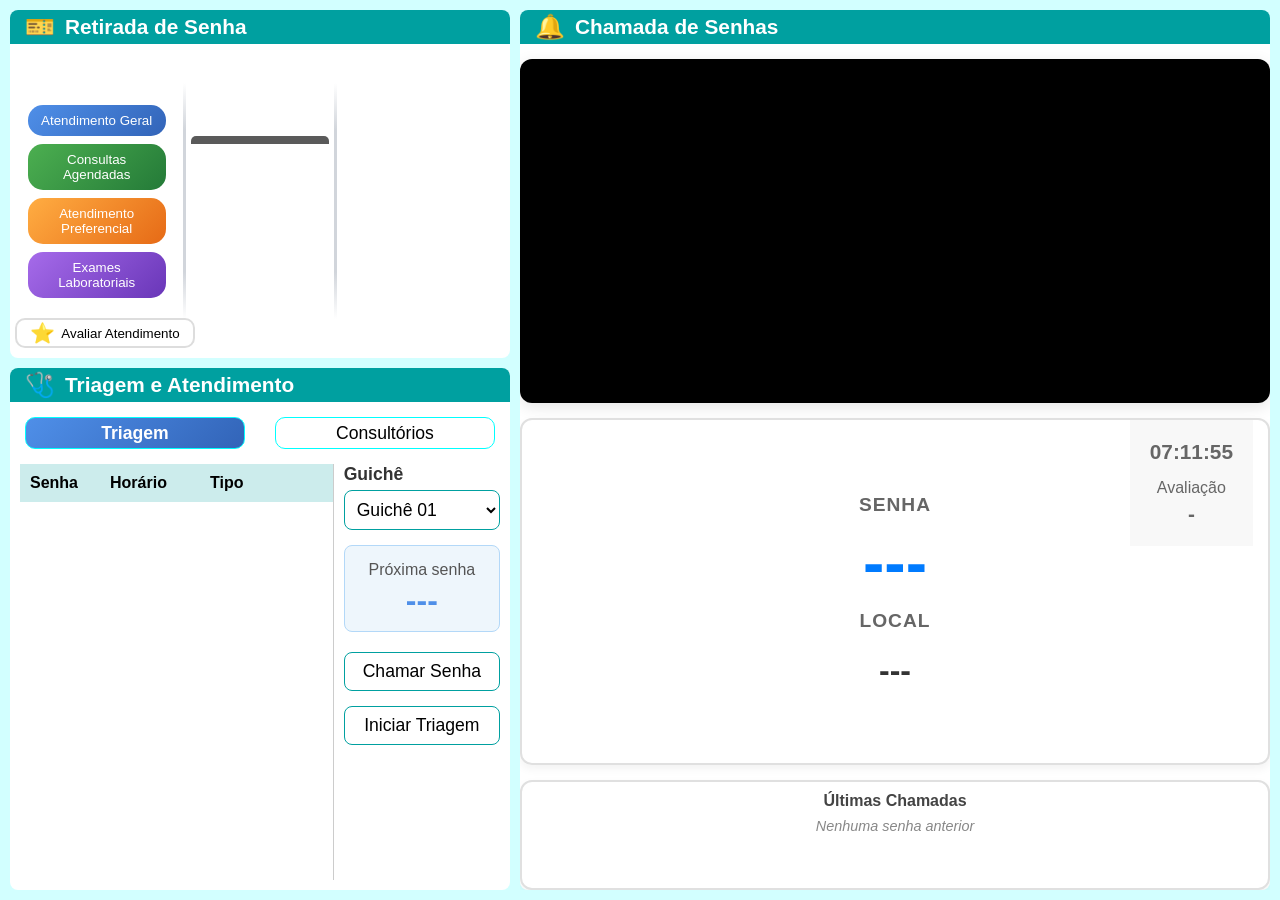
==== commit 97d68c89: "Todas as áreas do painel implementadas" ====
--- a/index.html
+++ b/index.html
@@ -212,16 +212,27 @@
             <!-- Tela 3: Vídeos, anúncios e chamadas de senhas -->
             <div id="chamada-senhas" class="tela-painel">
                 <h2><span class="icone-titulo">🔔</span> Chamada de Senhas</h2>
-                
+
+                <!-- Container de Vídeos / Anúncios -->
+                <div id="painel-video-container">
+                    <video id="video-painel" autoplay muted playsinline></video>
+                </div>
+
                 <!-- Container da senha chamada no painel principal -->
                 <div id="painel-senha-atual">
                     <span class="rotulo-senha">SENHA</span>
-                    <h1 id="painel-txt-senha">---</h1>
+                    <span id="painel-txt-senha">---</span>
                     <span class="rotulo-local">LOCAL</span>
-                    <h2 id="painel-txt-local">---</h2>
-                </div>
-
-                <!-- NOVO: Histórico de Senhas Chamadas -->
+                    <span id="painel-txt-local">---</span>
+
+                    <div id="pontuacao-atendimento">
+                        <span id="relogio">Horas</span>
+                        Avaliação
+                        <span id="media-avaliacao">-</span>
+                    </div>
+                </div>
+
+                <!-- Histórico de Senhas Chamadas -->
                 <div id="painel-historico">
                     <h3>Últimas Chamadas</h3>
                     <div id="lista-historico">
@@ -230,15 +241,9 @@
                     </div>
                 </div>
 
-                <!-- Container do Vídeo Institucional / Anúncios -->
-              <div id="painel-video-container">
-    <video id="video-painel" autoplay muted playsinline></video>
-</div>
-    </video>
-</div>
-
             </div>
         </div>
+    </div>
 
     <script src="js/script.js"></script>
 </body>
--- a/css/painel.css
+++ b/css/painel.css
@@ -14,6 +14,7 @@
     flex-direction: row;
     width: 100%;
     height: 100vh;
+    min-height: 800px;
     min-width: 0;
     background-color: rgb(210, 255, 255);
     padding: 10px;
@@ -79,7 +80,7 @@
     line-height: 1;
 }
 
-@media (max-width: 768px) {
+@media (max-width: 1200px) {
     #painel-atendimento {
         flex-direction: column;
     }
@@ -91,4 +92,8 @@
         min-width: 0;
     }
 
+    #campo-apresentacao {
+        min-height: 600px;
+    }
+
 }
--- a/css/apresentacao.css
+++ b/css/apresentacao.css
@@ -1,15 +1,5 @@
-/* =================================================================
-   ESTILOS DO PAINEL DA DIREITA (DIVIDIDO MEIO A MEIO)
-   ================================================================= */
-
-/* Organiza a coluna da direita inteira */
 #campo-apresentacao {
-    display: flex;
-    flex-direction: column;
-    padding: 15px;
     box-sizing: border-box;
-    background: #f4f6f9;
-    height: 100vh;
     overflow: hidden;
 }
 
@@ -22,11 +12,11 @@
     gap: 15px; /* Espaço entre a senha e o vídeo */
 }
 
-/* Caixa da Senha: agora ocupa exatamente 50% do espaço (flex: 1) */
+/* Caixa da Senha: agora ocupa exatamente 50% do espaço */
 #painel-senha-atual {
-    flex: 1;
+    position: relative;
+    flex: 4;
     background: #ffffff;
-    padding: 20px;
     border-radius: 12px;
     box-shadow: 0 4px 10px rgba(0, 0, 0, 0.05);
     border: 2px solid #e0e0e0;
@@ -56,13 +46,13 @@
 #painel-txt-local {
     font-size: 2rem;
     color: #333;
-    margin: 5px 0;
+    margin-top: 20px;
     font-weight: bold;
 }
 
 /* Container do Vídeo com posicionamento relativo para o fundo */
 #painel-video-container {
-    flex: 1;
+    flex: 4;
     width: 100%;
     min-height: 0;
     border-radius: 12px;
@@ -75,20 +65,6 @@
     align-items: center;
 }
 
-/* Cria o fundo preenchido e desfocado nas laterais */
-/* Container do Vídeo */
-#painel-video-container {
-    flex: 1;
-    width: 100%;
-    min-height: 0;
-    border-radius: 12px;
-    overflow: hidden;
-    box-shadow: 0 4px 15px rgba(0, 0, 0, 0.1);
-    background: #000;
-    display: flex;
-    justify-content: center;
-    align-items: center;
-}
 
 /* Vídeo rodando fluído e em loop */
 #video-painel {
@@ -100,6 +76,7 @@
 }
 
 #painel-historico {
+    flex: 1;
     background: #ffffff;
     padding: 10px 15px;
     border-radius: 12px;
@@ -136,3 +113,28 @@
     font-size: 0.9rem;
     font-style: italic;
 }
+
+
+/* Pontuação da avaliaçãoe relógio */
+#pontuacao-atendimento {
+    position: absolute;
+    top: 0;
+    right: 0;
+    margin-right: 15px;
+    display: flex;
+    flex-direction: column;
+    color: #666;
+    background-color: #f8f8f8;
+    padding: 20px;
+    gap: 5px;
+}
+
+#relogio, #media-avaliacao {
+    font-family: Arial, Helvetica, sans-serif;
+    font-size: 1.3rem;
+    font-weight: bold;
+}
+
+#relogio {
+    margin-bottom: 10px;
+}
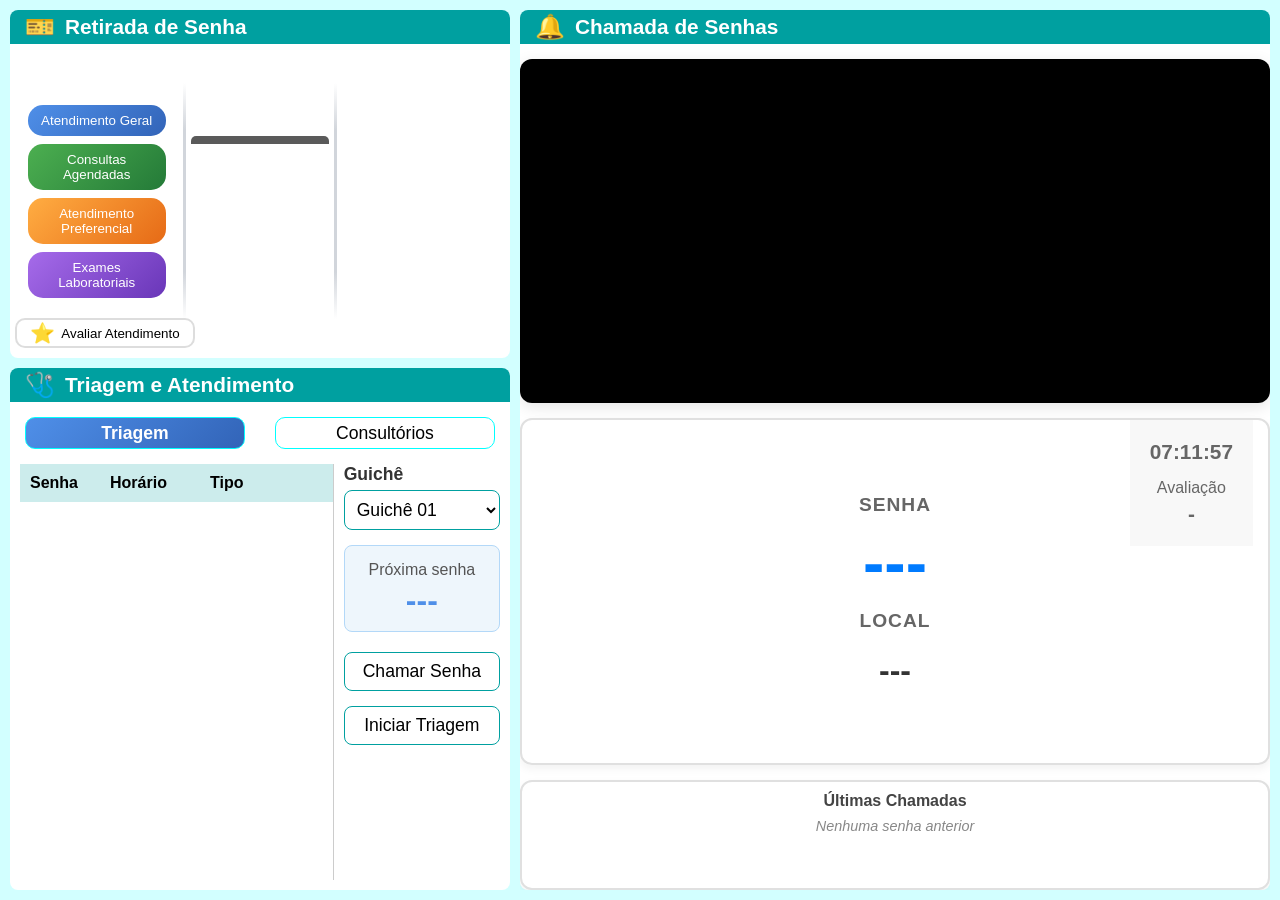
==== commit 004062af: "Finalização da versão 1.0" ====
--- a/index.html
+++ b/index.html
@@ -4,7 +4,6 @@
     <meta charset="UTF-8">
     <meta name="viewport" content="width=device-width, initial-scale=1.0">
     <link rel="stylesheet" href="css/painel.css">
-    <!-- <link rel="stylesheet" href="https://cdn.jsdelivr.net/gh/marcosbgomes/painel-atendimento@retirada-senha/css/retirada-senha.css"> -->
     <link rel="stylesheet" href="css/retirada-senha.css">
     <link rel="stylesheet" href="css/atendimento.css">
     <link rel="stylesheet" href="css/apresentacao.css">
@@ -35,7 +34,6 @@
                         </div>
                     </div>
                     <div id="t1-img-hospital">
-                        <!-- <img src="https://raw.githubusercontent.com/marcosbgomes/painel-atendimento/retirada-senha/assets/images/sua-saude.png" class="img-slide" alt="Sua saúde é o nosso maior cuidado."> -->
                         <img src="assets/images/sua-saude.png" class="img-slide" alt="Sua saúde é o nosso maior cuidado.">
                         <img src="assets/images/previnir.png" class="img-slide" alt="Previnir também é cuidar.">
                         <img src="assets/images/espaco-hospital.png" class="img-slide" alt="Espaços de atendimento do hospital.">
@@ -245,6 +243,10 @@
         </div>
     </div>
 
+    <script>
+        const BASE_URL = "./";
+    </script>
+
     <script src="js/script.js"></script>
 </body>
 </html>
